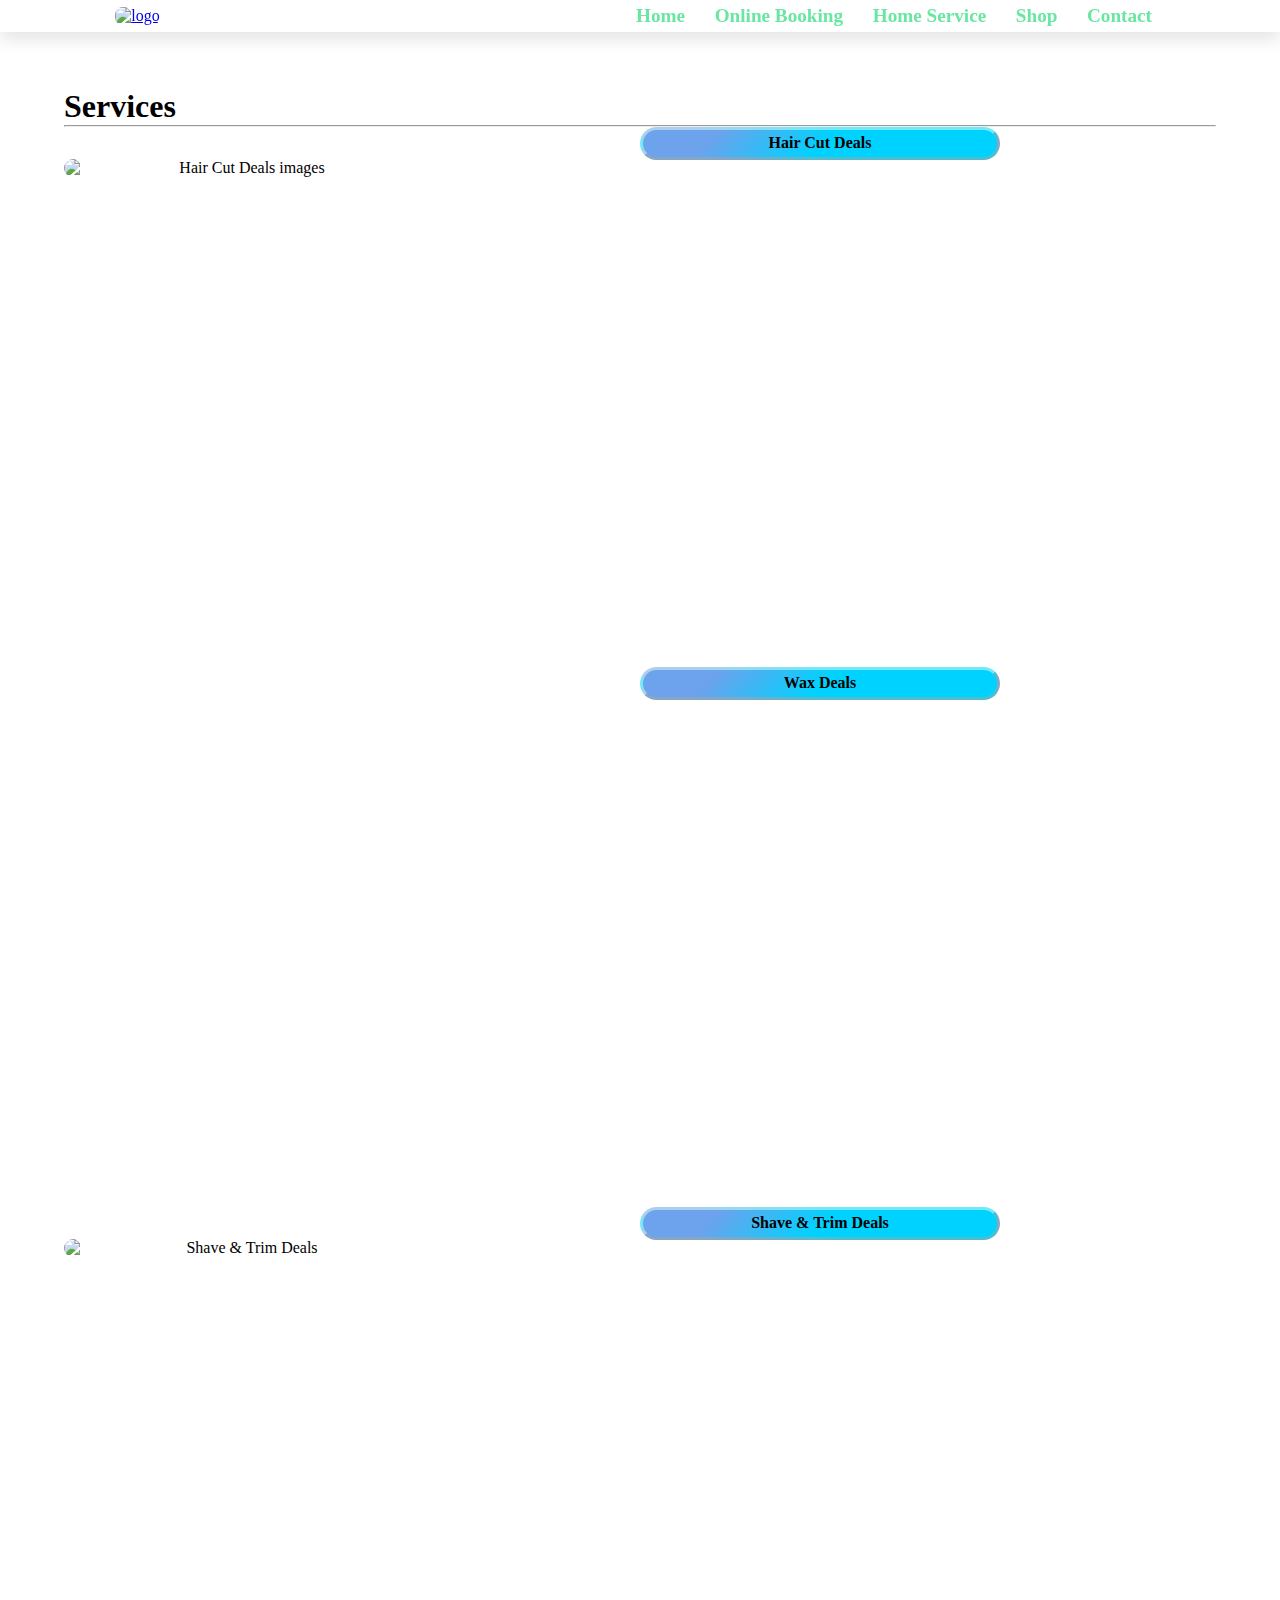
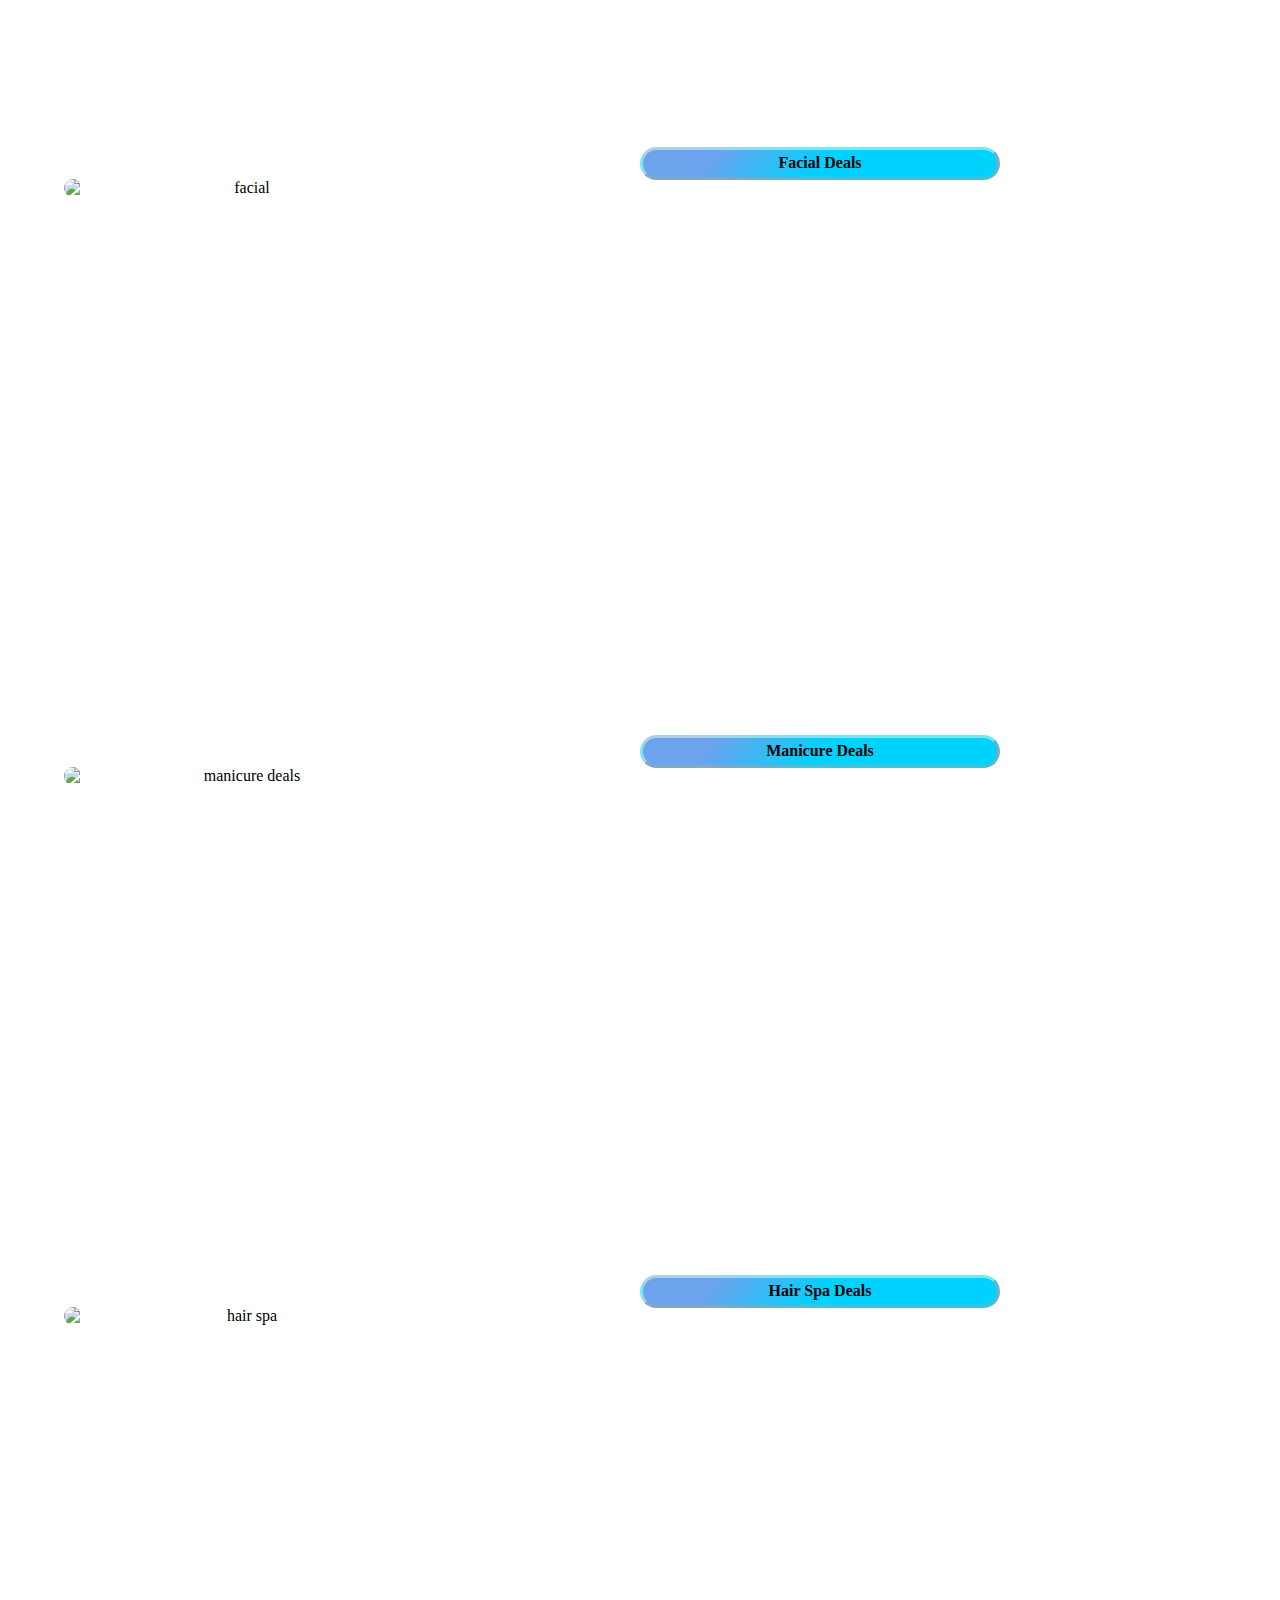
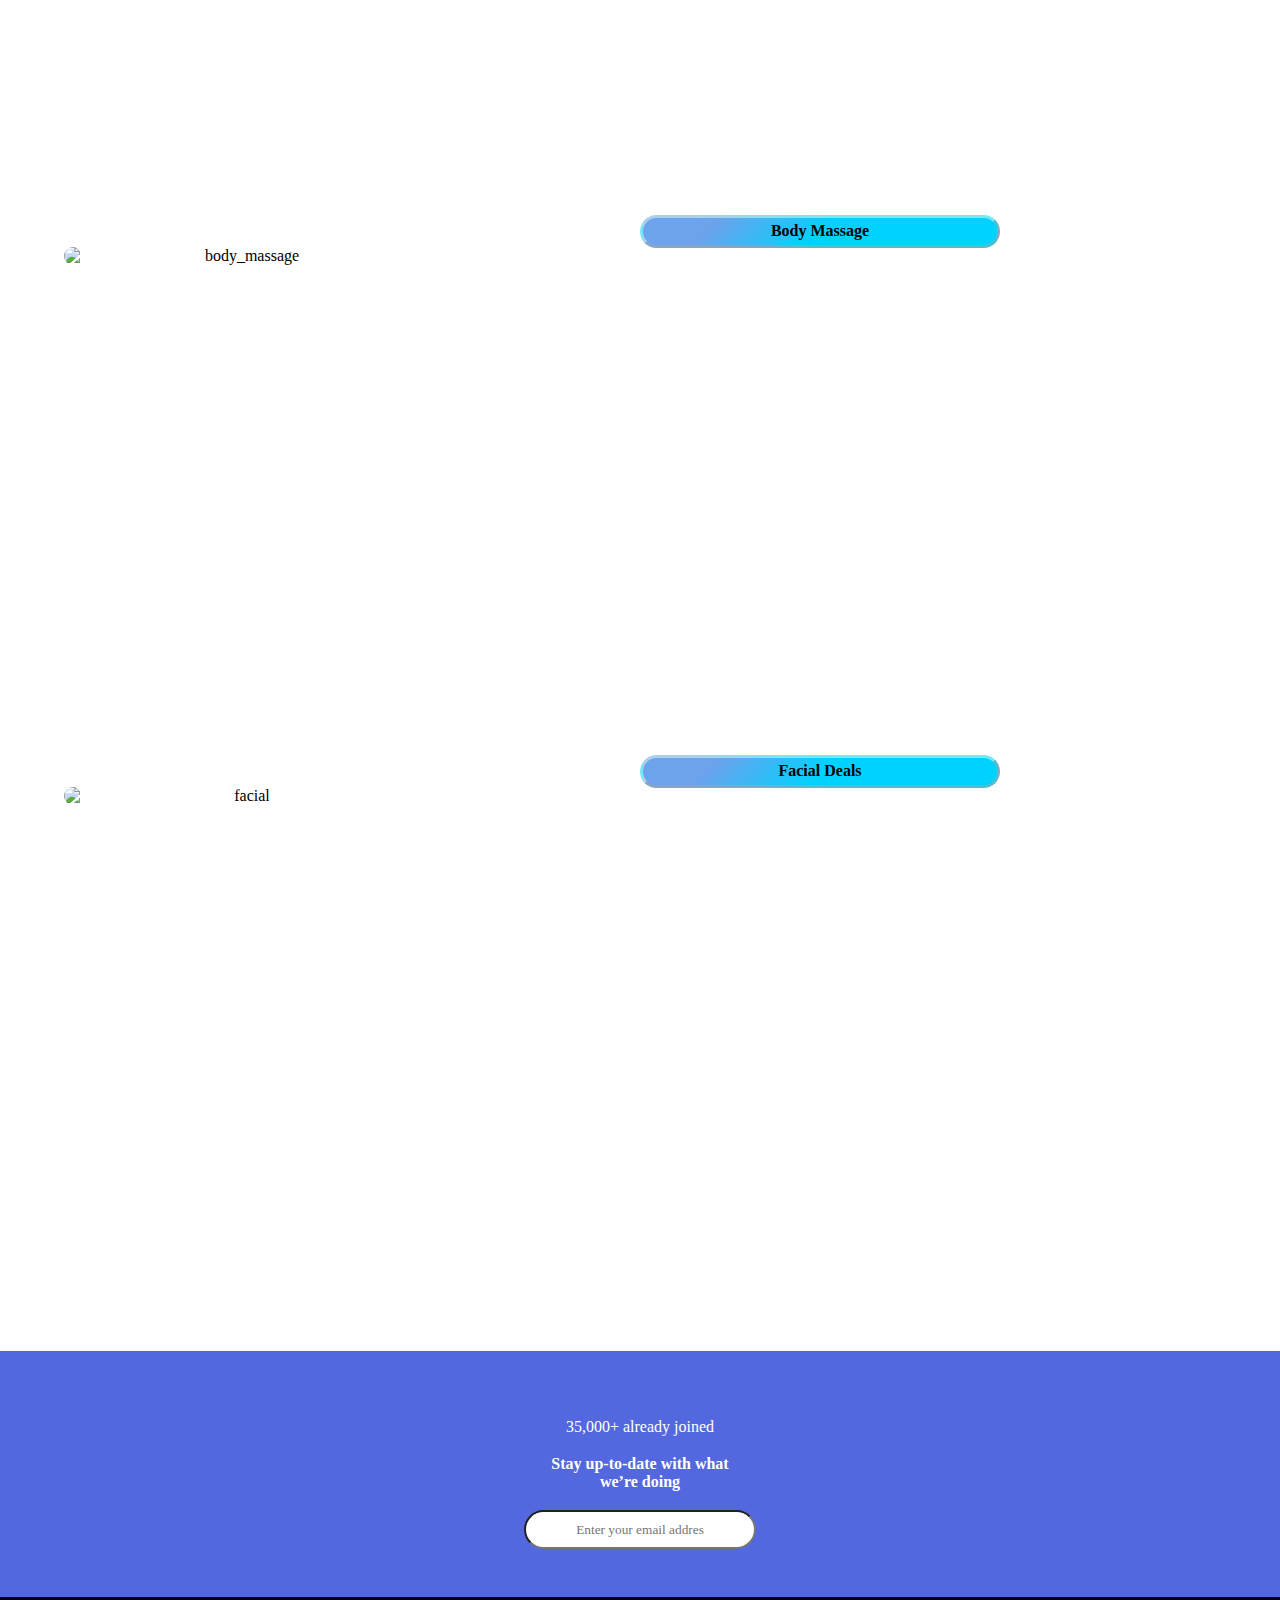
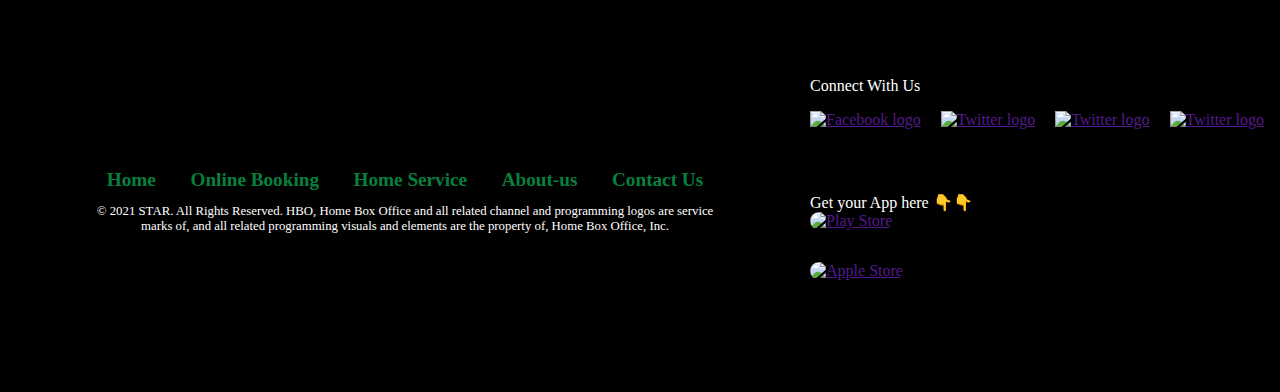
==== allService.html @ d36f6dc1 "code update" ====
<!DOCTYPE html>
<html lang="en">

<head>
    <meta charset="UTF-8">
    <meta http-equiv="X-UA-Compatible" content="IE=edge">
    <meta name="viewport" content="width=device-width, initial-scale=1.0">
    <title>NaeeShop work in progress</title>


    <!-- linking css -->
    <link rel="stylesheet" href="./NAEESHOP-GIT/css/style.css">
    <!-- linking header -->
    <link rel="stylesheet" href="./NAEESHOP-GIT/css/header.css">
    <!-- linking footer style sheet -->
    <link rel="stylesheet" href="./NAEESHOP-GIT/css/footer.css">

    <!-- linking responvise css -->
    <link rel="stylesheet" href="./NAEESHOP-GIT/css/responsive.css">

    <!-- linking img hover style sheet -->
    <link rel="stylesheet" href="./NAEESHOP-GIT/css/image_hover.css">

    <!-- linking button style sheet -->
    <link rel="stylesheet" href="./NAEESHOP-GIT/css/button_css.css">

    <!-- linking google fonts -->
    <link rel="preconnect" href="https://fonts.googleapis.com">
    <link rel="preconnect" href="https://fonts.gstatic.com" crossorigin>
    <link href="https://fonts.googleapis.com/css2?family=Baloo+2&display=swap" rel="stylesheet">

    <!-- linking bootstrap -->
    <link href="https://cdn.jsdelivr.net/npm/bootstrap@5.1.1/dist/css/bootstrap.min.css" rel="stylesheet"
        integrity="sha384-F3w7mX95PdgyTmZZMECAngseQB83DfGTowi0iMjiWaeVhAn4FJkqJByhZMI3AhiU" crossorigin="anonymous">

    <!-- linking font awesome -->

    <link rel="stylesheet" href=" https://cdnjs.cloudflare.com/ajax/libs/font-awesome/5.15.1/css/all.min.css">

    <!-- Adding web icon -->

    <link rel="shortcut icon" href="./NAEESHOP-GIT/Logo/logo.jpg" type="image/x-icon">
</head>

<body>
    <header>
        <a href="./index.html" class="logo-link"><img class="logo" src="./NAEESHOP-GIT/Logo/logo.jpg" alt="logo"></a>

        <nav class="navbar">
            <div class="nav-links" id="nav-links">
                <i class="fa fa-times" onclick="hiddenMenu()" aria-hidden="true"></i>

                <a href="./index.html" id="nav-link-home" class="nav-tabs">Home</a>
                <a href="./index.html#categories" class="nav-tabs">Online Booking</a>
                <a href="./index.html#home-service" class="nav-tabs">Home Service</a>
                <a href="./index.html#e-commerce" class="nav-tabs">Shop</a>
                <a href="./index.html#contact" class="nav-tabs">Contact</a>
            </div>
            <i class="fa fa-bars" aria-hidden="true" onclick="showMenu()"></i>

        </nav>
    </header>

    <section id="categories services" class="Services">
        <h1 class="heading">Services</h1>
        <hr>
        <!-- categories names starts -->
        <div class="row categories services">
            <div class="col-lg-3 col-md-4 col-sm-6 col-xs-12 main-height">
                <div class="hovereffect services_categories">
                    <img class="img-responsive img services-img" src="./NAEESHOP-GIT/image/hair_cut_deals.jpeg"
                        alt="Hair Cut Deals images">

                    <div class="overlay">
                        <h2>Hair Cut Deals</h2>
                        <!-- <a class="info" href="#">Men</a> -->
                    </div>
                </div>
                <button class="btn center btn-dimension">Hair Cut Deals</button>

            </div>
            <div class="col-lg-3 col-md-4 col-sm-6 col-xs-12  main-height">
                <div class="hovereffect services_categories">
                    <img class="img-responsive img services-img" src="./NAEESHOP-GIT/image/wax Deals.jpeg" alt="">

                    <div class="overlay">
                        <h2>Wax Deals</h2>
                        <!-- <a class="info" href="#">Wax</a> -->
                    </div>

                </div>
                <button class="btn center btn-dimension">Wax Deals</button>

            </div>

            <div class="col-lg-3 col-md-4 col-sm-6 col-xs-12  main-height">
                <div class="hovereffect services_categories">
                    <img class="img-responsive img services-img" src="./NAEESHOP-GIT/image/shave or trim deals.jpeg"
                        alt="Shave & Trim Deals">

                    <div class="overlay ">
                        <h2>Shave & Trim Deals</h2>
                        <!-- <a class="info" href="#">Shave & Trim Deals</a> -->
                    </div>

                </div>
                <button class="btn center btn-dimension">Shave & Trim Deals</button>

            </div>
            <div class="col-lg-3 col-md-4 col-sm-6 col-xs-12  main-height">
                <div class="hovereffect services_categories">
                    <img class="img-responsive img services-img" src="./NAEESHOP-GIT/image/facial.jpeg" alt="facial">
                    <div class="overlay">
                        <h2>Facial Deals</h2>
                        <!-- <a class="info" href="#">facial deals</a> -->
                    </div>
                </div>
                <button class="btn center btn-dimension">Facial Deals</button>

            </div>
            <!-- categories names starts -->
        </div>
        <div class="row categories services">
            <div class="col-lg-3 col-md-4 col-sm-6 col-xs-12 main-height">
                <div class="hovereffect services_categories">
                    <img class="img-responsive img services-img" src="./NAEESHOP-GIT/image/nail_art.jpeg"
                        alt="manicure deals">

                    <div class="overlay">
                        <h2>manicure Deals</h2>
                        <!-- <a class="info" href="#">manicure</a> -->
                    </div>
                </div>
                <button class="btn center btn-dimension">Manicure Deals</button>

            </div>
            <div class="col-lg-3 col-md-4 col-sm-6 col-xs-12 main-height">
                <div class="hovereffect services_categories">
                    <img class="img-responsive img services-img" src="./NAEESHOP-GIT/image/hair_spa.jpeg"
                        alt="hair spa">

                    <div class="overlay">
                        <h2>Hair Spa Deals</h2>
                        <!-- <a class="info" href="#">Wax</a> -->
                    </div>

                </div>
                <button class="btn center btn-dimension">Hair Spa Deals</button>

            </div>

            <div class="col-lg-3 col-md-4 col-sm-6 col-xs-12 main-height">
                <div class="hovereffect services_categories">
                    <img class="img-responsive img services-img" src="./NAEESHOP-GIT/image/body_massage.jpeg"
                        alt="body_massage">

                    <div class="overlay ">
                        <h2>Body Massage</h2>
                        <!-- <a class="info" href="#">Body Massage</a> -->
                    </div>

                </div>
                <button class="btn center btn-dimension">Body Massage</button>

            </div>
            <div class="col-lg-3 col-md-4 col-sm-6 col-xs-12 main-height">
                <div class="hovereffect services_categories">
                    <img class="img-responsive img services-img" src="./NAEESHOP-GIT/image/facial.jpeg" alt="facial">
                    <div class="overlay">
                        <h2>Facial Deals</h2>
                        <!-- <a class="info" href="#">facial deals</a> -->
                    </div>
                </div>
                <button class="btn center btn-dimension">Facial Deals</button>

            </div>
            <!-- categories names starts -->
        </div>
        <!-- advertisment  slider starts here  -->
        <!-- <div class="row">
            <div id="carouselExampleInterval" class="carousel slide" data-bs-ride="carousel">
                <div class="carousel-inner">
                    <div class="carousel-item active" data-bs-interval="10000">
                        <img src="./NAEESHOP-GIT/image/Discountimage.jpg " class="d-block w-100 slider-2.5 img"
                            alt="...">
                    </div>
                    <div class="carousel-item" data-bs-interval="2000">
                        <img src="./NAEESHOP-GIT/image/adam-winger-WXmHwPcFamo-unsplash.jpg"
                            class="d-block w-100 slider-2.5 img" alt="...">
                    </div>
                    <div class="carousel-item">
                        <img src="./NAEESHOP-GIT/image/vahid-kanani-4-QaKPwndmw-unsplash.jpg"
                            class="d-block w-100 slider-2.5 img" alt="...">
                    </div>
                </div>
                <button class="carousel-control-prev" type="button" data-bs-target="#carouselExampleInterval"
                    data-bs-slide="prev">
                    <span class="carousel-control-prev-icon" aria-hidden="true"></span>
                    <span class="visually-hidden">Previous</span>
                </button>
                <button class="carousel-control-next" type="button" data-bs-target="#carouselExampleInterval"
                    data-bs-slide="next">
                    <span class="carousel-control-next-icon" aria-hidden="true"></span>
                    <span class="visually-hidden">Next</span>
                </button>
            </div>
        </div> -->
        <!-- advertisment  slider ends here 
 -->

    </section>
    <footer>
        <div id="footer-nav">
            <p class="center align-text text-center"> 35,000+ already joined
            </p>
            <h1 class="center align-text"> Stay up-to-date with what<br> we’re doing
            </h1>

            <center class="contact-search"><input type="email" name="email" onclick="ChangeEmailPosition()"
                    id="emailInput" placeholder="Enter your email addres">
                <button type="submit" role="button" name="subscribe now" id="subscribeNow"
                    onclick="ChangeSubcribeBtnPosition()" class="btn"> Subscribe Now
                </button>
            </center>
        </div>
        <div class="footer" id="bg-black">
            <nav class="footer-nav">
                <ul class="menu">
                    <li class="menu-items"><a href="http://">Home</a></li>
                    <li class="menu-items"><a href="http://">Online Booking</a></li>
                    <li class="menu-items"><a href="http://">Home Service</a></li>
                    <li class="menu-items"><a href="http://">About-us</a></li>
                    <li class="menu-items"><a href="http://">Contact Us</a></li>
                </ul>
                <div class="copyrights">
                    <p>&copy; 2021 STAR. All Rights Reserved. HBO, Home Box Office and all related channel and
                        programming logos are service marks of, and all related programming visuals and elements are
                        the
                        property of, Home Box Office, Inc.</p>
                </div>
            </nav>
            <div class="row " id="overflow-issue">
                <div class="connect-with-us">
                    <p>Connect With Us<br>
                        <a href=""><img src="./NAEESHOP-GIT/image/icon-facebook.svg" alt="Facebook logo"></a>
                        <a href=""><img src="./NAEESHOP-GIT/image/icon-twitter.svg" alt="Twitter logo" c></a>
                        <a href=""><img src="./NAEESHOP-GIT/image/icon-youtube.svg" alt="Twitter logo" c></a>
                        <a href=""><img src="./NAEESHOP-GIT/image/icon-pinterest.svg" alt="Twitter logo" c></a>

                    </p>
                </div>
                <div class="downloads">
                    <p>Get your App here 👇👇<br>
                        <a href=""><img src="./NAEESHOP-GIT/image/playstore.png" alt="Play Store"></a>
                        <a href=""><img src="./NAEESHOP-GIT/image/apple store.png" alt="Apple Store"></a>
                    </p>
                </div>
            </div>
        </div>
    </footer>
</body>
<script src="./NAEESHOP-GIT/main/main.js"></script>

</html>
---- NAEESHOP-GIT/css/style.css ----
@import url("https://fonts.googleapis.com/css2?family=Poppins:wght@300&display=swap");
:root {
  --grey: rgba(170, 166, 166, 0.2);
  --green: rgb(0, 255, 115);
  --gradient: linear-gradient(90deg, var(--purple), var(--pink));
  --shadow: rgb(190, 189, 189);
  --primary-color: hsl(231, 69%, 60%);
  --black: rgba(59, 58, 58, 0.568);
}

/* general css */

* {
  padding: 0;
  margin: 0;
  box-sizing: border-box;
  background-color: none;
  scroll-behavior: smooth;
}
body {
  font-size: 16px;

  font-family: "Libre Baskerville", serif;
}

/* heading */

/* center */

.center {
  display: block;
  margin: auto;
  width: 100%;
}

/* section */

section {
  margin: 3.5rem 4rem;
}

/* .description styling starts */

.description {
  position: relative;
  margin: auto 5rem;
}

.dimension {
  margin: 2rem 0.5rem auto 0rem;
  border-radius: 0.9rem;
  height: 560px;
  opacity: 0.9;
}

.custom-btn {
  position: sticky;
  top: 80%;
  left: 15%;
  transform: translate(-46%, 81%);
  -ms-transform: translate(-50%, -50%);
  -webkit-background-clip: text;
  -webkit-text-fill-color: rgb(228, 56, 25);
  background: linear-gradient(135deg, #6da2ec 20%, #00d2ff 51%, #00d2ff 10%);
  font-size: 1rem;
  padding: 0.3rem 1.5rem;
  font-weight: bolder;
  z-index: 100;
  border-radius: 1.5rem;
  border: 0.2rem outset rgba(236, 255, 236, 0.493);
}

.custom-btn:hover[type="button"],
.btn:hover {
  color: black;
  background: linear-gradient(45deg, #00d2ff 30%, #3a7bd5 100%, #00d2ff 10%);
  transition: linear 0.2s all;
}

/* content csss */
.content {
  position: relative;
  font-size: 1rem;
}
.wrapper {
  height: 100vh;
  display: flex;
  align-items: center;
  justify-content: center;
}

.typing-demo {
  width: 22ch;
  animation: typing 4s steps(22), blink 0.2s step-end infinite alternate;
  white-space: nowrap;
  overflow: hidden;
  border-right: 3px solid;
  font-family: monospace;
  font-size: 3rem;
  animation-iteration-count: infinite;
}

@keyframes typing {
  from {
    width: 0;
  }
}

@keyframes blink {
  50% {
    border-color: transparent;
  }
}

.content {
  position: relative;
  font-size: 1rem;
}

/* Intro Card */

.showcase {
  height: 400px;
  position: relative;
}

.showcase h1 {
  font-size: 2.5em;
  padding-top: 1em;
}

.showcase-form {
  left: 9%;
  top: 60px;
  height: 350px;
  width: 400px;
  padding: 2.6em;
  z-index: 1;
}

.showcase::before,
.showcase::after {
  content: "";
  position: absolute;
  height: 100px;
  bottom: -80px;
  right: 0;
  left: 0;
  transform: skewY(-3deg);
  -webkit-transform: skewY(-3deg);
  -moz-transform: skewY(-3deg);
  -ms-transform: skewY(-3deg);
}

#card {
  color: #fff;
  background-color: transparent;
  border: 0;
  width: 100%;
}

/* home servics section */

/* deep dive button */

.display-1 {
  display: flex;
  justify-content: space-between;
}

#go_deep {
  font-size: 0.9rem;
}

#home-delivery-img {
  width: 30%;
  height: 100%;
  margin: 2rem 0 2rem 0;
}

.text_center {
  flex: 0 0 15%;
  justify-content: center;
  align-items: center;
}

/* e-commerce section */

a.product-posters {
  box-sizing: border-box;
  margin: 2rem auto;
  overflow: hidden;
  box-shadow: 0.4rem 0.3rem 0.2rem 0.3rem #d6d3d3;
  border: 2px groove #d6d3d3;
  border-radius: 0.5rem;
  max-width: 100%;
}

a.product-posters img {
  width: auto;
  /* margin: auto; */
  height: auto;
}

a.product-posters:hover {
  box-shadow: 0.4rem 0.1rem 0.1rem 0.1rem var(--black);
  border-color: var(--black);
}

/* e-commerce ends here */

/* e-commerce ends here */
---- NAEESHOP-GIT/css/header.css ----
:root {
  --grey: rgba(170, 166, 166, 0.2);
  --green: rgba(12, 214, 103, 0.616);
  --gradient: linear-gradient(90deg, var(--purple), var(--pink));
  --shadow: rgb(190, 189, 189);
  --primary-color: hsl(231, 69%, 60%);
  --black: rgba(59, 58, 58, 0.568);
  
}

/* general css */



* {
  padding: 0;
  margin: 0;
  box-sizing: border-box;
  background-color: none;
  scroll-behavior: smooth;
}
body {
  font-size: 16px;

  font-family: "Libre Baskerville", serif;
}

  
  /*Header Styling Starts  */
  
  header {
    position: sticky;
    top: 0;
    left: 0;
    width: 100%;
    background: #fff;
    box-shadow: 0 0.5rem 1rem rgba(0, 0, 0, 0.1);
    padding: 0.3rem 9%;
    display: flex;
    align-items: center;
    justify-content: space-between;
    z-index: 1000;
  }
  
  .logo {
    width: 111px;
    border-radius: 0.5rem;
  }
  
  header .navbar a,
  .menu-items {
    text-decoration: none;
    color: var(--green);
    font-size: 1.2rem;
    padding: 0.8rem;
    font-weight: bold;
  }
  
  header .navbar a:hover {
    color: grey;
    border-radius: 0.5rem;
    background-color: var(--grey);
    transition: linear 1s all;
  }
  
  header .navbar a::before {
    content: "";
    display: inline-block;
    height: 2px;
    width: auto;
    bottom: 25%;
    background-color: #61dafb;
    position: absolute;
    margin-top: 2rem;
  }
  
  nav .fa {
    display: none;
  }
  
  /*Header Styling End*/
---- NAEESHOP-GIT/css/footer.css ----
/* the first footer */
:root {
  --font-family: "Rubik", sans-serif;
  --primary-color: hsl(231, 69%, 60%);
  --secondary-color: hsl(0, 94%, 66%);
  --Grayish-Blue: hsl(229, 8%, 60%);
  --Very-Dark-Blue: hsl(229, 31%, 21%);
}
div#footer-nav {
  width: 100%;
  background-color: var(--primary-color);
  padding: 3rem 1rem;
  color: #fff;
  font-size: 1rem;
}
center.contact-search {
  display: flex;
  justify-content: center;
}
div#footer-nav p.align-text,
h1.align-text {
  margin: 1.2rem auto;
  font-size: 1rem;
  text-align: center;
}
div#footer-nav input[type="email"],
div#footer-nav button[type="submit"] {
  text-align: center;
}
div#footer-nav center input[type="email"] {
  /* background-color: #fff;  */
  padding: 0.6rem 2rem;
  border-radius: 2.5rem;
  text-align: center;
  outline: none;
  color: var(--Grayish-Blue);
}
div#footer-nav input[type="email"]:hover,
div#footer-nav button[type="submit"]:hover {
  transition: linear 0.5s all;
}
div#footer-nav center button[type="submit"] {
  display: none;
  position: relative;
}
/* footer start here */
#bg-black {
  background-color: #000;
}
.footer {
  display: flex;
  justify-content: center;
  position: sticky;
  align-items: center;
  color: #fff;
  font-size: 0.8rem;
  width: 100%;
  padding: 3rem 0;
}
#overflow-issue {
  --bs-gutter-x: -3rem;
}
nav.footer-nav {
  display: inline-block;
  width: 50%;
  margin: auto;
}

nav ul.menu {
  display: flex;
  justify-content: space-evenly;
}

nav ul.menu li {
  display: flex;
}

nav ul.menu li a {
  color: var(--green);
  text-decoration: none;
}

div.copyrights {
  display: flex;
  text-align: center;
}

div.connect-with-us {
  display: block;
  width: 100%;
  margin: auto;
}

div.connect-with-us p,
div.connect-with-us p a {
  margin: 2rem 0rem 2rem 0;
  font-size: 1rem;
}
div.connect-with-us p a img {
  margin: 1rem 1rem -2rem 0rem;
}
/* div.connect-with-us {
  margin: auto auto auto 0rem;
} */
div.connect-with-us p a:hover {
  padding-top: 1em;
  cursor: pointer;
  border-radius: 0.5rem;
  transition: linear 1s all;
}

div.connect-with-us p a img {
  max-width: 100%;
  height: auto;
}

div.downloads {
  display: inline-flex;
  margin: auto;
}

div.downloads p {
  margin: 2rem 0rem 2rem 0;
  font-size: 1rem;
  width: 100%;
}

div.downloads p a img {
  max-width: max-content;
  width: 80%;
  height: auto;
  display: flex;
  border-radius: 1rem;
  margin-bottom: 2em;
}

/* footer ends here */
---- NAEESHOP-GIT/css/responsive.css ----
@media (max-width: 700px) {
  /* general css */
  /* center */
  * {
    font-family: "Libre Baskerville", serif;
  }
  .nav-links a {
    display: block;
  }
  /* this is use to create the slide nav-bar */
  .nav-links {
    position: fixed;
    background-color: #f44336;
    height: 100vh;
    width: 200px;
    top: 0;
    right: -200px;
    text-align: center;
    z-index: 2;
    transition: 1s;
  }
  nav .fa {
    font-size: 1.5rem;
    display: block;
    margin: 0.5em;
    cursor: pointer;
  }
  nav .fa-times {
    text-align: left;
    color: #fff;
  }
  nav .fa-bars {
    color: #f44336;
  }
  .nav-links a {
    padding: 1.8em;
  }
  .nav-links .nav-tabs:hover {
    color: #fff;
  }
  /* home services */
  .display-1 {
    flex-direction: column;
    font-size: 1rem;
  }
  #home-delivery-img {
    width: 100%;
  }
  .standard {
    width: 100%;
    margin: 1rem;
    box-shadow: 0.1rem 0.1rem 0.1rem 0.1rem rgb(190, 189, 189);
  }
  /* footer */
  .footer {
    text-align: center;
    flex: 0 0 10%;
    flex-direction: column;
  }
  div.copyrights {
    font-size: 0.9rem;
    text-align: justify;
    line-height: 1.5rem;
  }
  div.connect-with-us {
    flex-direction: column;
  }
  div.connect-with-us p {
    margin: 2rem -5rem 4rem 7rem;
    display: block;
    width: 100%;
  }
  div.connect-with-us p a img {
    /* max-width: 100%; */
    width: max-content;
    height: auto;
    margin: 1rem auto auto 1.5rem;
  }
  div.downloads {
    width: 65%;
    max-width: 100%;
  }
  div.downloads p {
    margin: auto 1.5rem;
  }
  div.downloads p img {
    margin: auto 1.5rem;
    padding-top: 0.5rem;
  }
}

@media screen and (min-width: 701px) and (max-width: 1100px) {
  nav.footer-nav {
    width: 68%;
    margin: auto 6rem;
  }
}

@media screen and (min-width: 284px) and (max-width: 691px) {
  body {
    font-size: 62.5%;
  }
  section.description {
    margin: auto 2.2rem;
  }
  section.categories {
    margin: 2rem 4rem;
  }

  .wrapper {
    height: 50vh;
  }

  @keyframes blink {
    50% {
      border-color: transparent;
    }
  }
  .typing-demo {
    width: 22ch;
    font-size: 1rem;
  }
  @keyframes typing {
    from {
      width: 0;
    }
  }
  .content {
    font-size: 0.6rem;
  }
  /* image hovering */

  .hovereffect .overlay {
    width: 100%;
    /* height: 100%; */
    position: absolute;
    overflow: hidden;
    top: 0;
    left: 0;
    opacity: 0;
    background-color: rgba(0, 0, 0, 0.5);
    -webkit-transition: all 0.4s ease-in-out;
    transition: all 0.4s ease-in-out;
  }
  /* btn home service*/
  div.standard {
    width: inherit;
  }
  .standard a input[type="button"] {
    padding-top: 1rem;
  }

  /* footer */
  div#footer-nav center input[type="email"] {
    /* background-color: #fff;  */
    padding: 0.6rem 1rem;
    border-radius: 2.5rem;
    text-align: center;
    outline: none;
    color: var(--Grayish-Blue);
  }
  section.logininfopage div.row div#removeflex {
    flex-direction: column;
  }
  .signupbarber-button, .signupcoustmer-button {
    font-size: 0.5rem;
    padding: 0.5rem 1rem;
  }
}
@media screen and (min-width: 284px) and (max-width: 502px) {
  #register {
    padding-left: 5rem;
    margin: auto;
    font-size: 0.7rem;
  }
}

@media screen and (max-width: 700px) {
  div.connect-with-us {
    margin: auto auto auto -8rem;
  }
  nav ul.menu li {
    display: block;
  }
  nav ul.menu li a {
    flex-direction: column;
  }
}
---- NAEESHOP-GIT/css/image_hover.css ----
* {
  font-family: "Libre Baskerville", serif;
}
.hovereffect {
  width: 100%;
  height: 100%;
  float: left;
  overflow: hidden;
  position: relative;
  text-align: center;
  cursor: default;
  margin: 2rem auto;
}

.hovereffect .overlay {
  width: 100%;
  height: 100%;
  position: absolute;
  overflow: hidden;
  top: 0;
  left: 0;
  opacity: 0;
  background-color: rgba(0, 0, 0, 0.5);
  -webkit-transition: all 0.4s ease-in-out;
  transition: all 0.4s ease-in-out;
}

.hovereffect img {
  display: block;
  position: relative;
  -webkit-transition: all 0.4s linear;
  transition: all 0.4s linear;
}

.hovereffect h2 {
  text-transform: uppercase;
  color: #fff;
  text-align: center;
  position: relative;
  font-size: 17px;
  background: rgba(0, 0, 0, 0.6);
  -webkit-transform: translatey(-100px);
  -ms-transform: translatey(-100px);
  transform: translatey(-100px);
  -webkit-transition: all 0.2s ease-in-out;
  transition: all 0.2s ease-in-out;
  padding: 10px;
}

.hovereffect a.info {
  text-decoration: none;
  display: inline-block;
  text-transform: uppercase;
  color: #fff;
  border: 1px solid #fff;
  background-color: transparent;
  opacity: 0;
  filter: alpha(opacity=0);
  -webkit-transition: all 0.2s ease-in-out;
  transition: all 0.2s ease-in-out;
  margin: 50px 0 0;
  padding: 7px 14px;
}

.hovereffect a.info:hover {
  box-shadow: 0 0 5px #fff;
}

.hovereffect:hover img {
  -ms-transform: scale(1.2);
  -webkit-transform: scale(1.2);
  transform: scale(1.2);
}

.hovereffect:hover .overlay {
  opacity: 1;
  filter: alpha(opacity=100);
}

.hovereffect:hover h2,
.hovereffect:hover a.info {
  opacity: 1;
  filter: alpha(opacity=100);
  -ms-transform: translatey(0);
  -webkit-transform: translatey(0);
  transform: translatey(0);
}

.hovereffect:hover a.info {
  -webkit-transition-delay: 0.2s;
  transition-delay: 0.2s;
}

/*categories section custom css */

.categories {
  margin-bottom: 3rem;
}

.height_categories {
  height: 20%;
}

/* categories section  images*/

.img {
  width: 100%;
  border-radius: 2rem;
  object-fit: contain;
}
/* categories button */

.btn {
  position: relative;
  background: linear-gradient(135deg, #6da2ec 20%, #00d2ff 51%, #00d2ff 10%);
  font-size: 1rem;
  color: black;
  padding: 0.3rem 1.5rem;
  font-weight: bolder;
  border-radius: 1.5rem;
  border: 0.2rem outset rgba(236, 255, 236, 0.493);
}

/* services hmtl page */

.services_categories {
  height: 50%;
  width: 40vh;
}
.main-height {
  height: 60vh;
}
---- NAEESHOP-GIT/css/button_css.css ----
*{
  font-family: "Libre Baskerville", serif;
}
.pushable {
  border-radius: 12px;
  border: none;
  padding: 0;
  cursor: pointer;
  outline-offset: 4px;
}

.front {
  display: block;
  padding: 12px 42px;
  border-radius: 12px;
  font-size: 1.25rem;
  background: hsl(345deg 100% 47%);
  color: rgb(245, 127, 127);
  transform: translateY(-6px);
}

.pushable:active .front {
  transform: translateY(-2px);
}
.standard {
  box-shadow: 0.4rem 0.3rem 0.2rem 0.3rem var(--shadow);
  border-width: 0.2rem;
  border-radius: 0.5rem;
  font-size: 2rem;
  width: 16%;
}

.standard:hover {
  background-color: var(--grey);
  transition: ease-in-out 0.8s all;
}

.standard a {
  text-decoration: none;
}
.standard a input[type="button"] {
  padding: 0;
  background: none;
  border: none;
}

.standard a input[type="button"]:hover {
  border: none;
  font-variant: small-caps;
  font-weight: bold;
}

/* services btn */
.btn-dimension {
  width: 40vh;
}
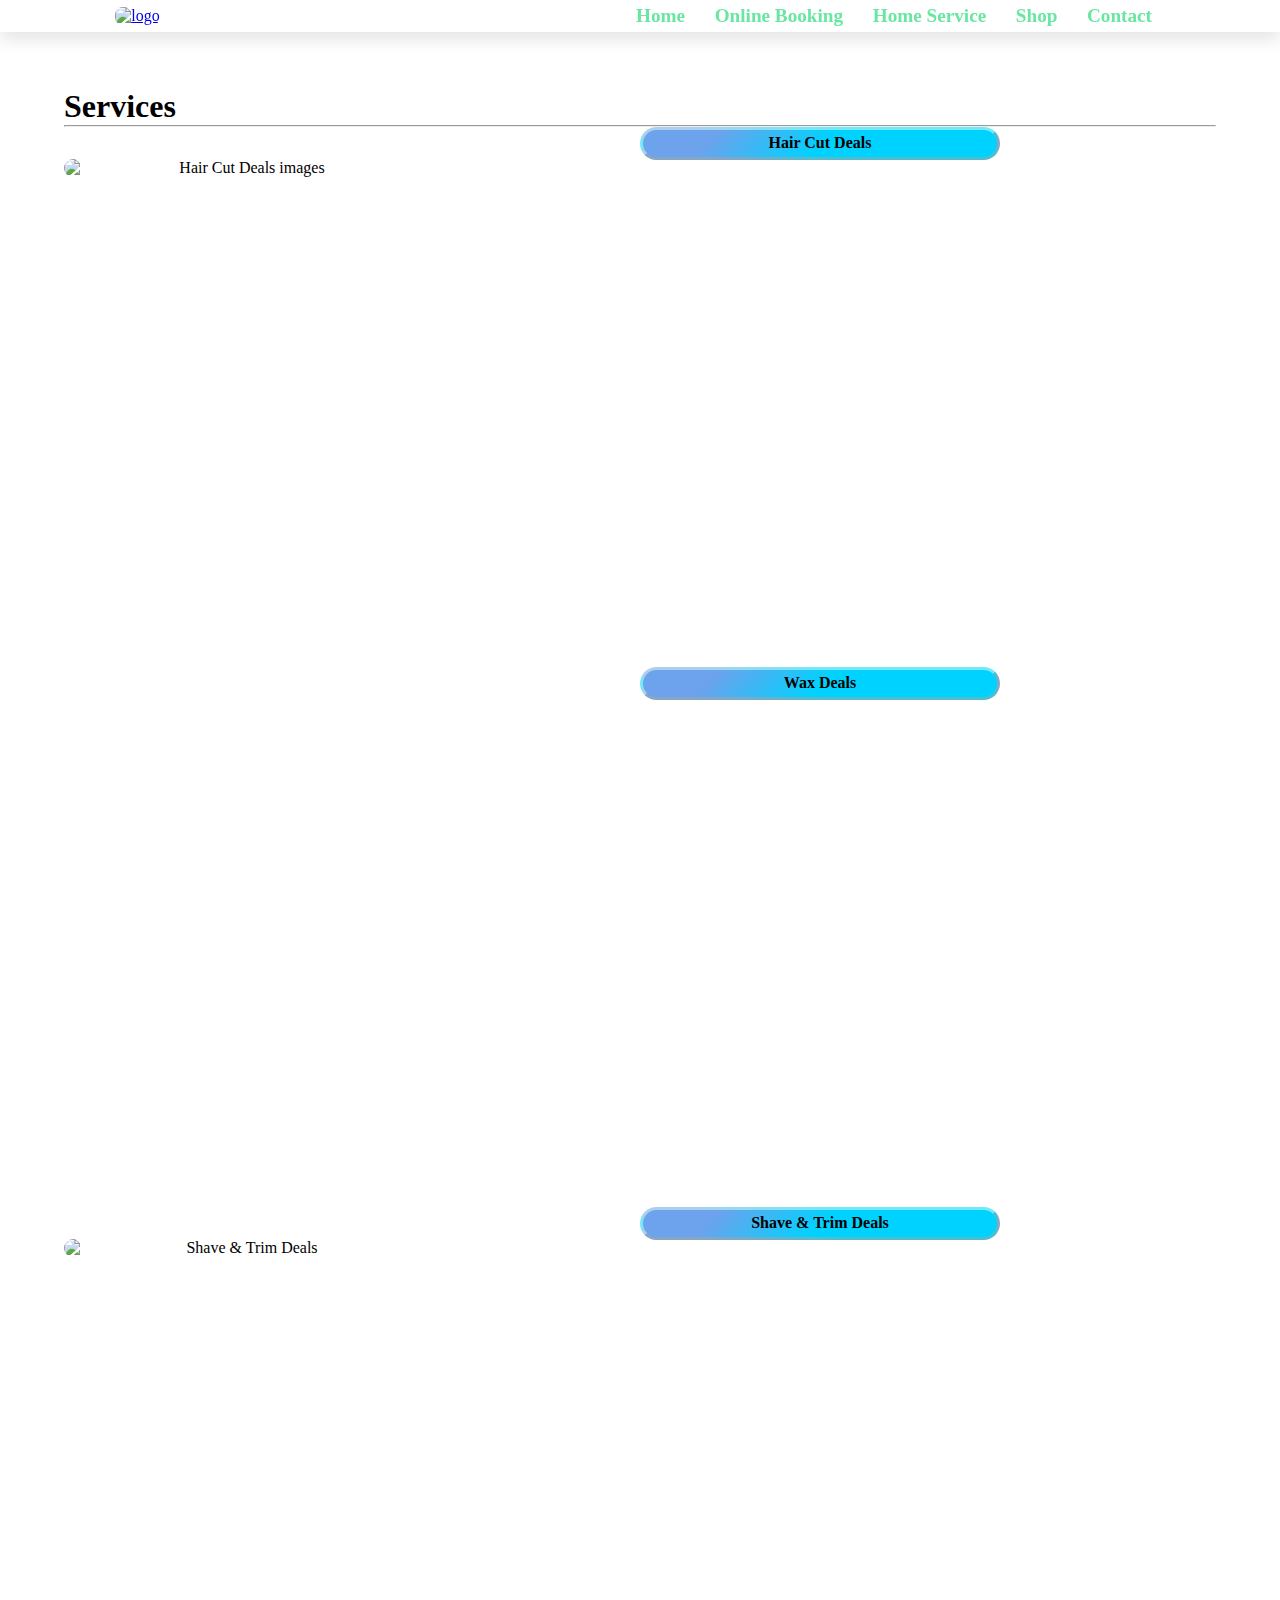
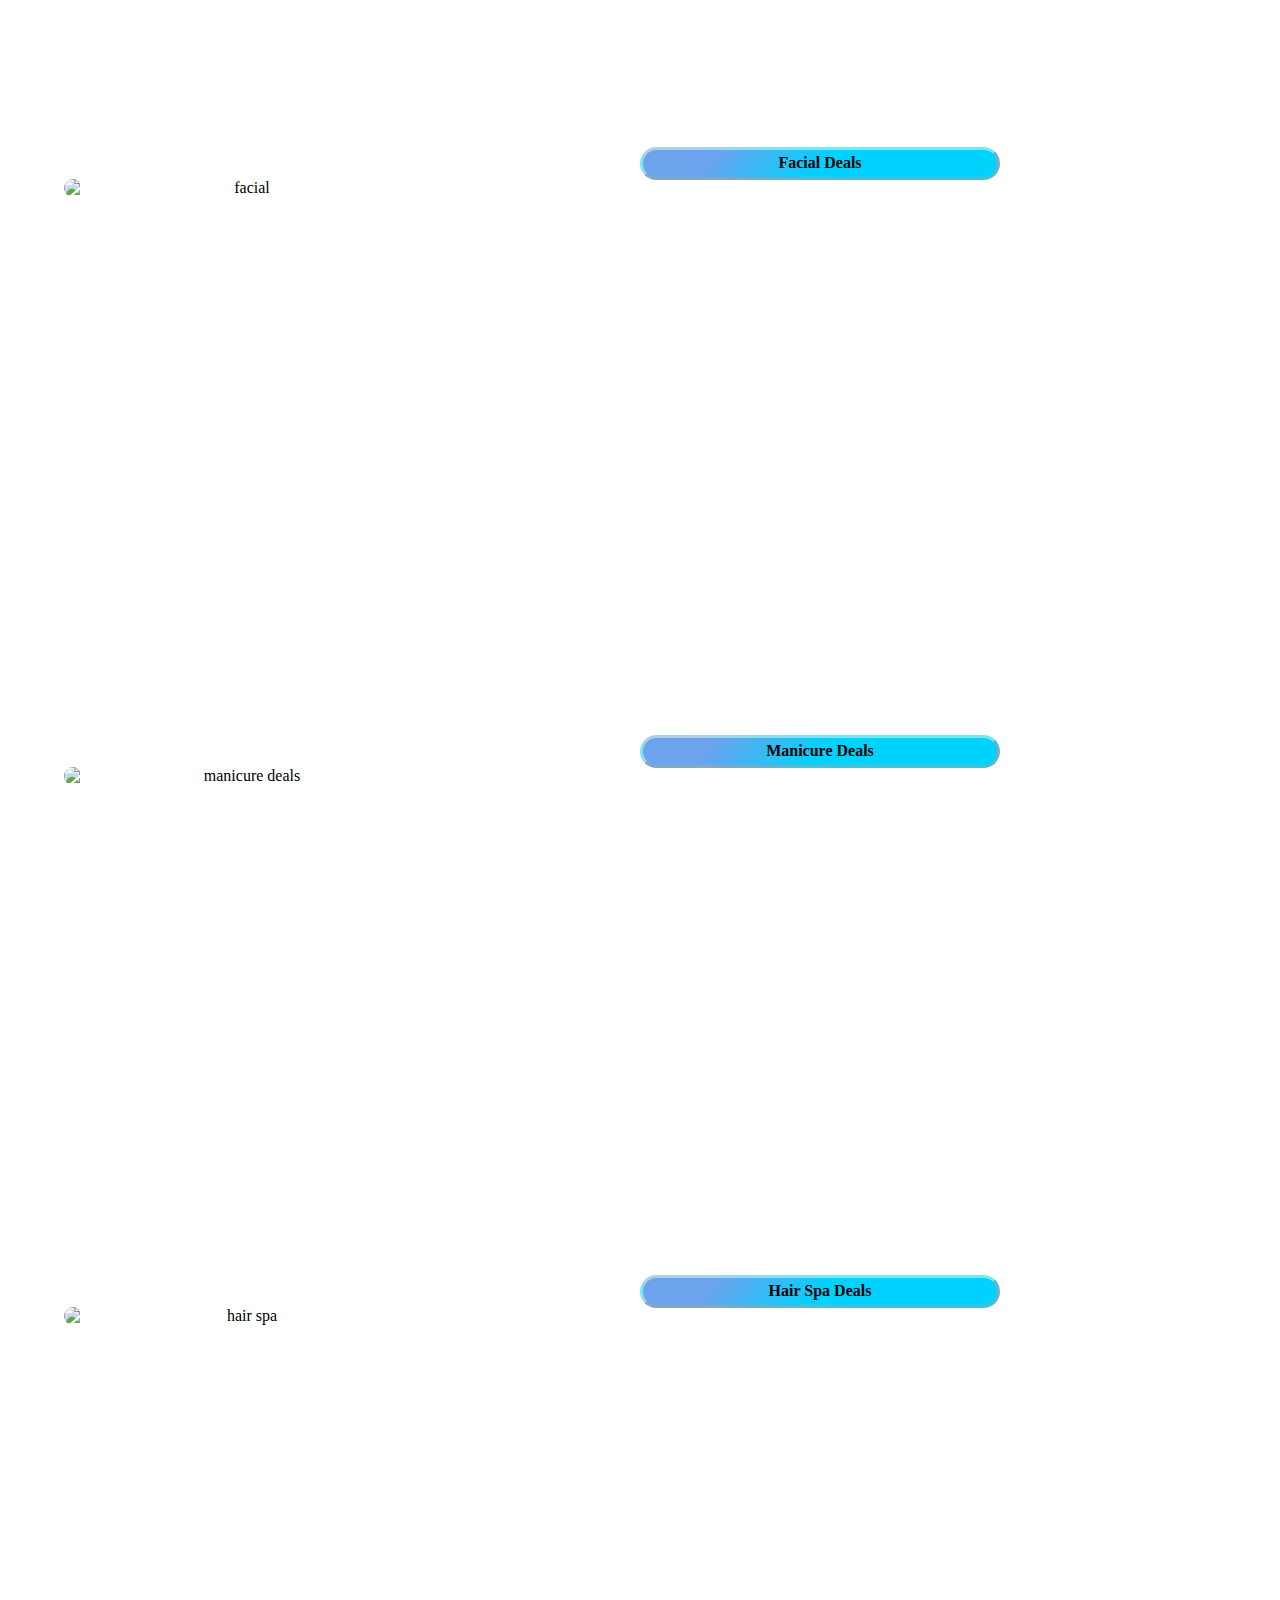
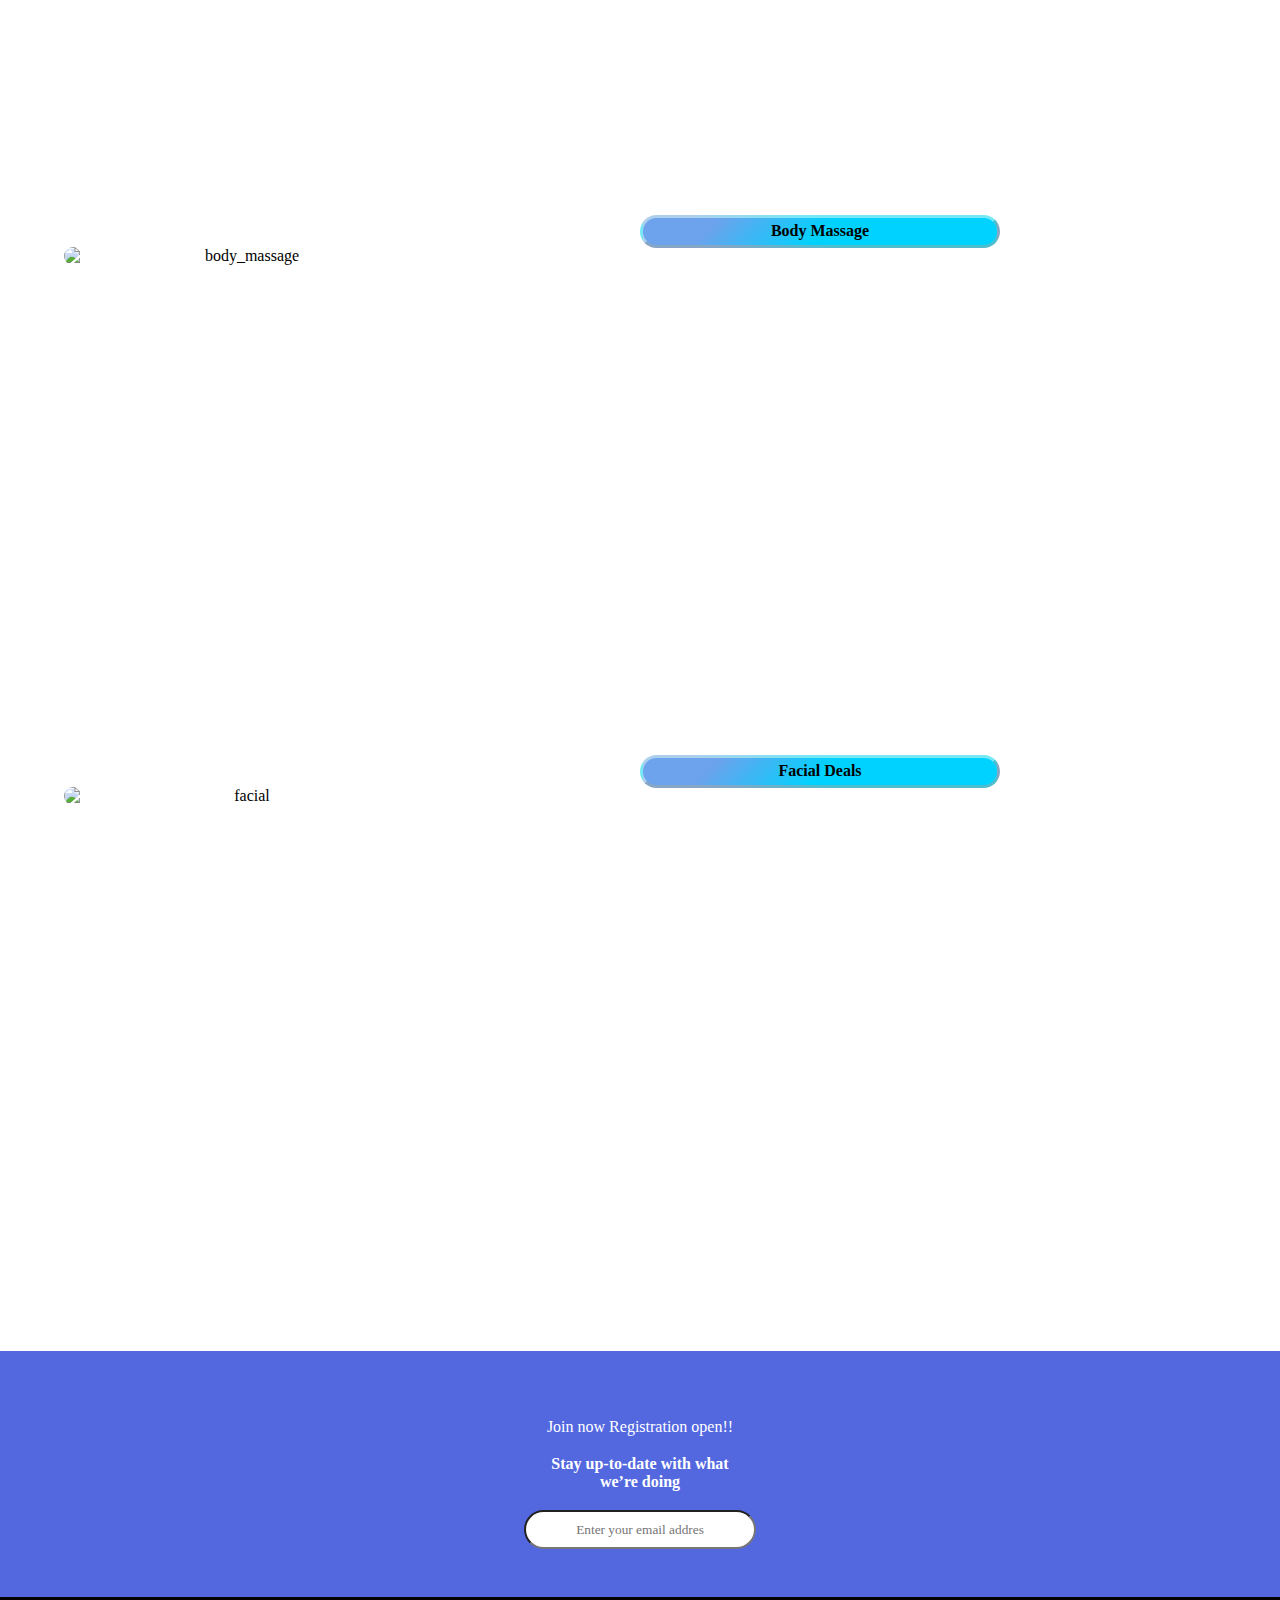
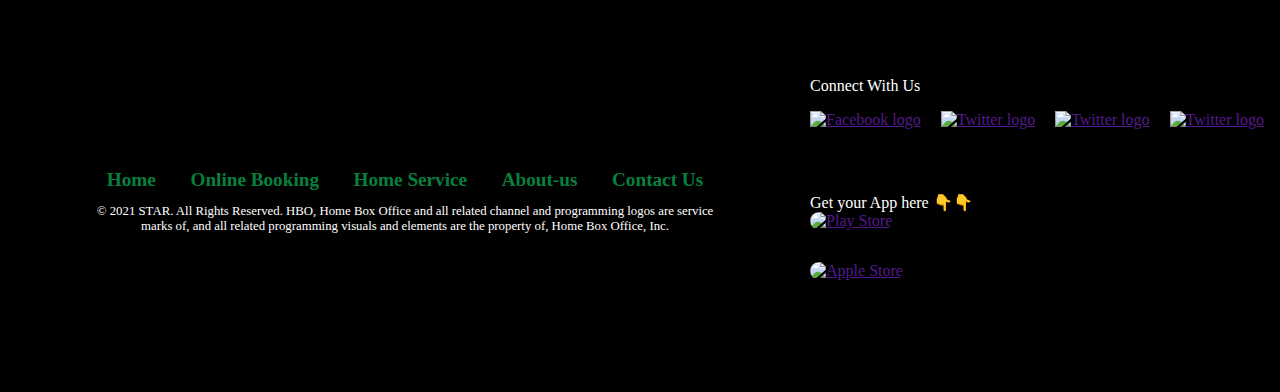
==== commit ba680ce2: "enhanced the responsiveness of footer" ====
--- a/allService.html
+++ b/allService.html
@@ -68,7 +68,7 @@
         <div class="row categories services">
             <div class="col-lg-3 col-md-4 col-sm-6 col-xs-12 main-height">
                 <div class="hovereffect services_categories">
-                    <img class="img-responsive img services-img" src="./NAEESHOP-GIT/image/hair_cut_deals.jpeg"
+                    <img class="img-responsive img " src="./NAEESHOP-GIT/image/hair_cut_deals.jpeg"
                         alt="Hair Cut Deals images">
 
                     <div class="overlay">
@@ -176,48 +176,18 @@
             </div>
             <!-- categories names starts -->
         </div>
-        <!-- advertisment  slider starts here  -->
-        <!-- <div class="row">
-            <div id="carouselExampleInterval" class="carousel slide" data-bs-ride="carousel">
-                <div class="carousel-inner">
-                    <div class="carousel-item active" data-bs-interval="10000">
-                        <img src="./NAEESHOP-GIT/image/Discountimage.jpg " class="d-block w-100 slider-2.5 img"
-                            alt="...">
-                    </div>
-                    <div class="carousel-item" data-bs-interval="2000">
-                        <img src="./NAEESHOP-GIT/image/adam-winger-WXmHwPcFamo-unsplash.jpg"
-                            class="d-block w-100 slider-2.5 img" alt="...">
-                    </div>
-                    <div class="carousel-item">
-                        <img src="./NAEESHOP-GIT/image/vahid-kanani-4-QaKPwndmw-unsplash.jpg"
-                            class="d-block w-100 slider-2.5 img" alt="...">
-                    </div>
-                </div>
-                <button class="carousel-control-prev" type="button" data-bs-target="#carouselExampleInterval"
-                    data-bs-slide="prev">
-                    <span class="carousel-control-prev-icon" aria-hidden="true"></span>
-                    <span class="visually-hidden">Previous</span>
-                </button>
-                <button class="carousel-control-next" type="button" data-bs-target="#carouselExampleInterval"
-                    data-bs-slide="next">
-                    <span class="carousel-control-next-icon" aria-hidden="true"></span>
-                    <span class="visually-hidden">Next</span>
-                </button>
-            </div>
-        </div> -->
-        <!-- advertisment  slider ends here 
- -->
+
 
     </section>
     <footer>
         <div id="footer-nav">
-            <p class="center align-text text-center"> 35,000+ already joined
+            <p class="center align-text text-center"> Join now Registration open!!
             </p>
             <h1 class="center align-text"> Stay up-to-date with what<br> we’re doing
             </h1>
 
-            <center class="contact-search"><input type="email" name="email" onclick="ChangeEmailPosition()"
-                    id="emailInput" placeholder="Enter your email addres">
+            <center class="contact-search"><a href=""></a><input type="email" name="email"
+                    onclick="ChangeEmailPosition()" id="emailInput" placeholder="Enter your email addres"></a>
                 <button type="submit" role="button" name="subscribe now" id="subscribeNow"
                     onclick="ChangeSubcribeBtnPosition()" class="btn"> Subscribe Now
                 </button>
@@ -225,7 +195,7 @@
         </div>
         <div class="footer" id="bg-black">
             <nav class="footer-nav">
-                <ul class="menu">
+                <ul class="menu row">
                     <li class="menu-items"><a href="http://">Home</a></li>
                     <li class="menu-items"><a href="http://">Online Booking</a></li>
                     <li class="menu-items"><a href="http://">Home Service</a></li>
--- a/NAEESHOP-GIT/css/footer.css
+++ b/NAEESHOP-GIT/css/footer.css
@@ -73,6 +73,7 @@
 
 nav ul.menu li {
   display: flex;
+  
 }
 
 nav ul.menu li a {
@@ -99,9 +100,7 @@
 div.connect-with-us p a img {
   margin: 1rem 1rem -2rem 0rem;
 }
-/* div.connect-with-us {
-  margin: auto auto auto 0rem;
-} */
+
 div.connect-with-us p a:hover {
   padding-top: 1em;
   cursor: pointer;
